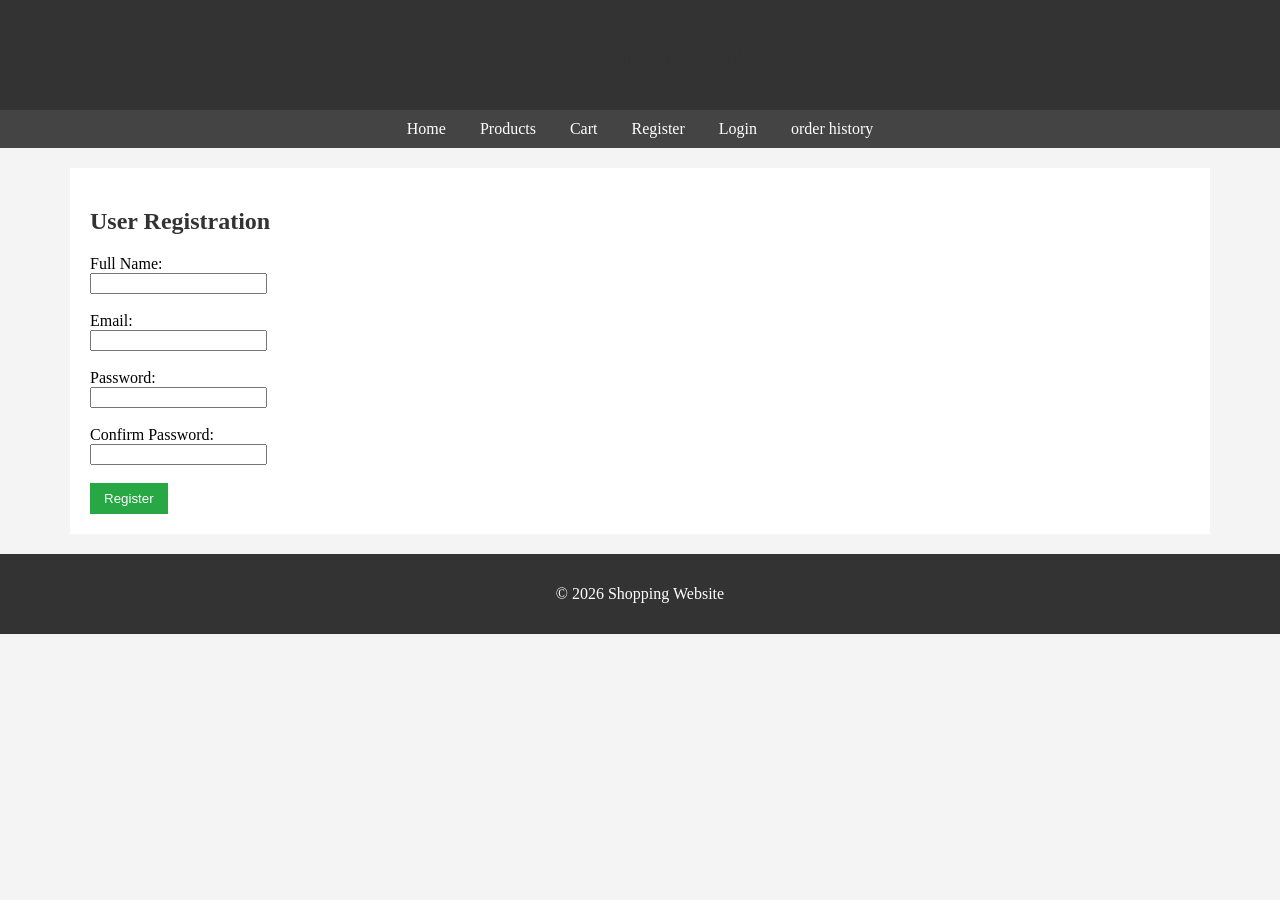
==== page1.html @ 0875d546 "Upload e-commerce website project" ====
<!DOCTYPE html>
<html>
<head>
    <meta charset="UTF-8">
    <title>Register - Shopping Website</title>
    <link rel="stylesheet" href="style.css">
    <script src="script.js"></script>
</head>
<body>

<header>
    <h1>Shopping Website</h1>
</header>

<nav>
    <a href="index.php">Home</a>
    <a href="products.php">Products</a>
    <a href="cart.php">Cart</a>
    <a href="register.php">Register</a>
    <a href="login.php">Login</a>
         <a href="order_history.php">order history</a>

</nav>

<div class="container">
    <h2>User Registration</h2>

    <form method="post" onsubmit="return validateRegisterForm();">
        <label>Full Name:</label><br>
        <input type="text" id="full_name" name="full_name"><br><br>

        <label>Email:</label><br>
        <input type="text" id="email" name="email"><br><br>

        <label>Password:</label><br>
        <input type="password" id="password" name="password"><br><br>

        <label>Confirm Password:</label><br>
        <input type="password" id="confirm_password" name="confirm_password"><br><br>

        <button type="submit" class="btn">Register</button>
    </form>
</div>

<footer>
    <p>&copy; 2026 Shopping Website</p>
</footer>

</body>
</html>
---- style.css ----
body {
    font-family: "Times New Roman", serif;
    margin: 0;
    padding: 0;
    background-color: #f4f4f4;
}

header, footer {
    background-color: #333;
    color: #fff;
    padding: 15px 0;
    text-align: center;
}

nav {
    background-color: #444;
    text-align: center;
}

nav a {
    color: #fff;
    margin: 0 15px;
    text-decoration: none;
    padding: 10px 0;
    display: inline-block;
}

nav a:hover {
    background-color: #555;
}

.container {
    width: 90%;
    max-width: 1100px;
    margin: 20px auto;
    background-color: #fff;
    padding: 20px;
}

h1, h2, h3 {
    color: #333;
}

.product-list {
    display: flex;
    flex-wrap: wrap;
    gap: 20px;
}

.product-item {
    border: 1px solid #ddd;
    padding: 15px;
    width: 220px;
    text-align: center;
}

.product-item img {
    max-width: 100%;
    height: 150px;
    object-fit: cover;
}

.btn {
    background-color: #28a745;
    color: #fff;
    padding: 8px 14px;
    border: none;
    cursor: pointer;
    text-decoration: none;
}

.btn:hover {
    background-color: #218838;
}

table {
    width: 100%;
    border-collapse: collapse;
    margin-top: 15px;
}

table, th, td {
    border: 1px solid #ccc;
}

th, td {
    padding: 8px;
    text-align: left;
}

.error {
    color: red;
    margin: 10px 0;
}
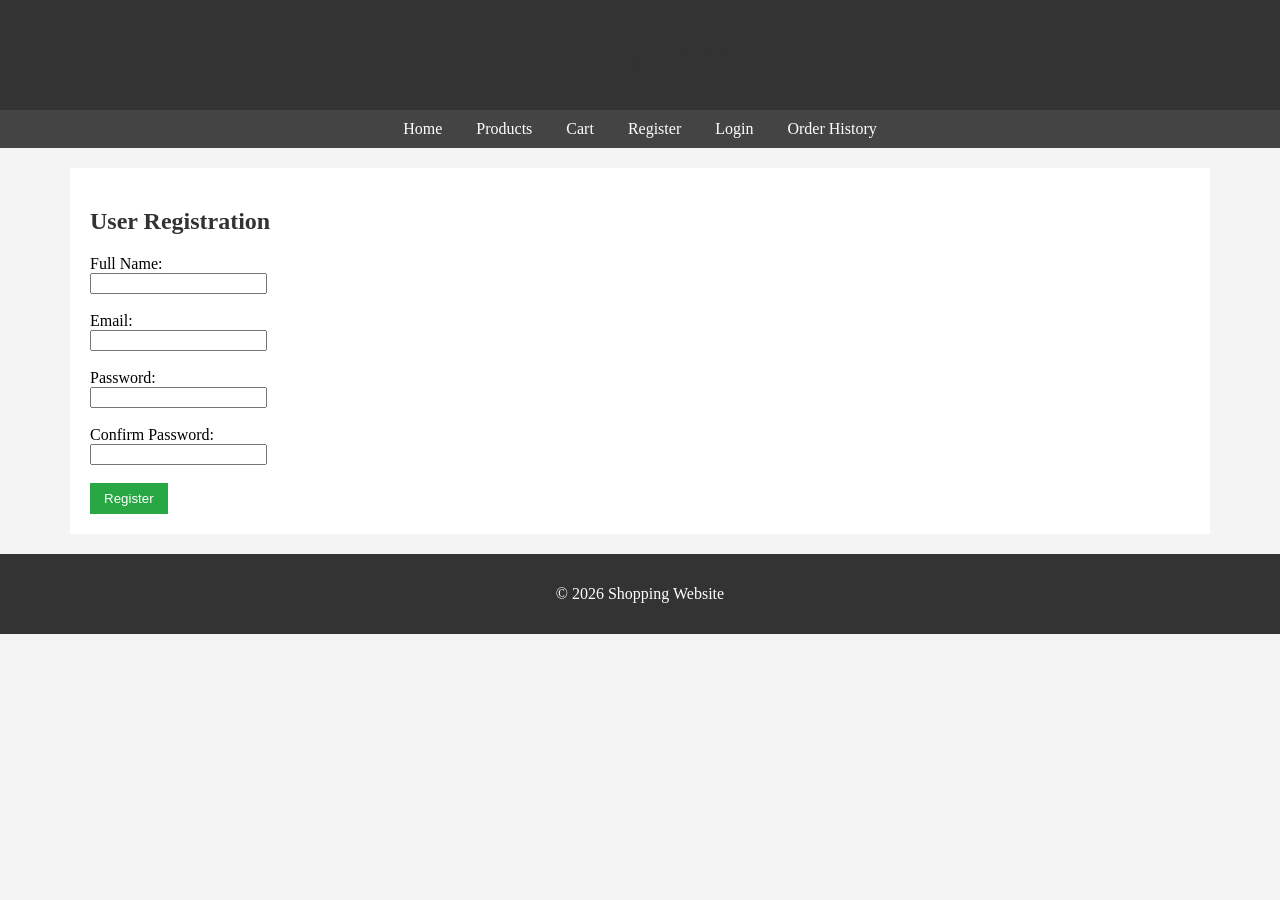
==== commit cc3e8aae: "Update page1.html" ====
--- a/page1.html
+++ b/page1.html
@@ -13,13 +13,12 @@
 </header>
 
 <nav>
-    <a href="index.php">Home</a>
-    <a href="products.php">Products</a>
-    <a href="cart.php">Cart</a>
-    <a href="register.php">Register</a>
-    <a href="login.php">Login</a>
-         <a href="order_history.php">order history</a>
-
+    <a href="index.html">Home</a>
+    <a href="page3.html">Products</a>
+    <a href="page4.html">Cart</a>
+    <a href="page1.html">Register</a>
+    <a href="page2.html">Login</a>
+    <a href="page5.html">Order History</a>
 </nav>
 
 <div class="container">
@@ -47,4 +46,4 @@
 </footer>
 
 </body>
-</html>+</html>
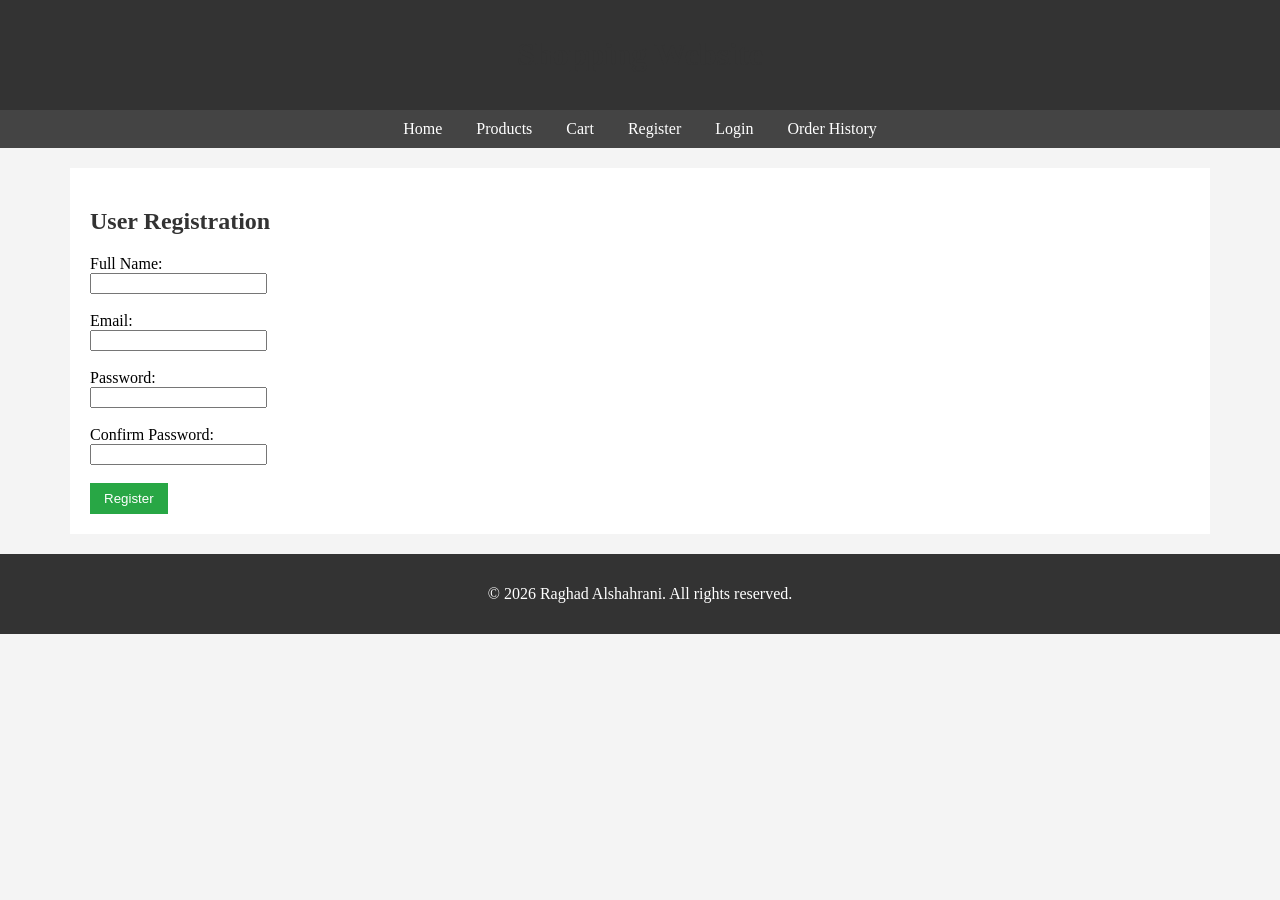
==== commit 3eaad5fc: "Update page1.html" ====
--- a/page1.html
+++ b/page1.html
@@ -24,14 +24,11 @@
 <div class="container">
     <h2>User Registration</h2>
 
-    <form method="post" onsubmit="return validateRegisterForm();">
-        <label>Full Name:</label><br>
+    <form onsubmit="validateRegisterForm(); return false;">        <label>Full Name:</label><br>
         <input type="text" id="full_name" name="full_name"><br><br>
 
         <label>Email:</label><br>
-        <input type="text" id="email" name="email"><br><br>
-
-        <label>Password:</label><br>
+        <input type="email" id="email" name="email"><br><br>       <label>Password:</label><br>
         <input type="password" id="password" name="password"><br><br>
 
         <label>Confirm Password:</label><br>
@@ -42,7 +39,7 @@
 </div>
 
 <footer>
-    <p>&copy; 2026 Shopping Website</p>
+  <p>&copy; 2026 Raghad Alshahrani. All rights reserved.</p> 
 </footer>
 
 </body>
